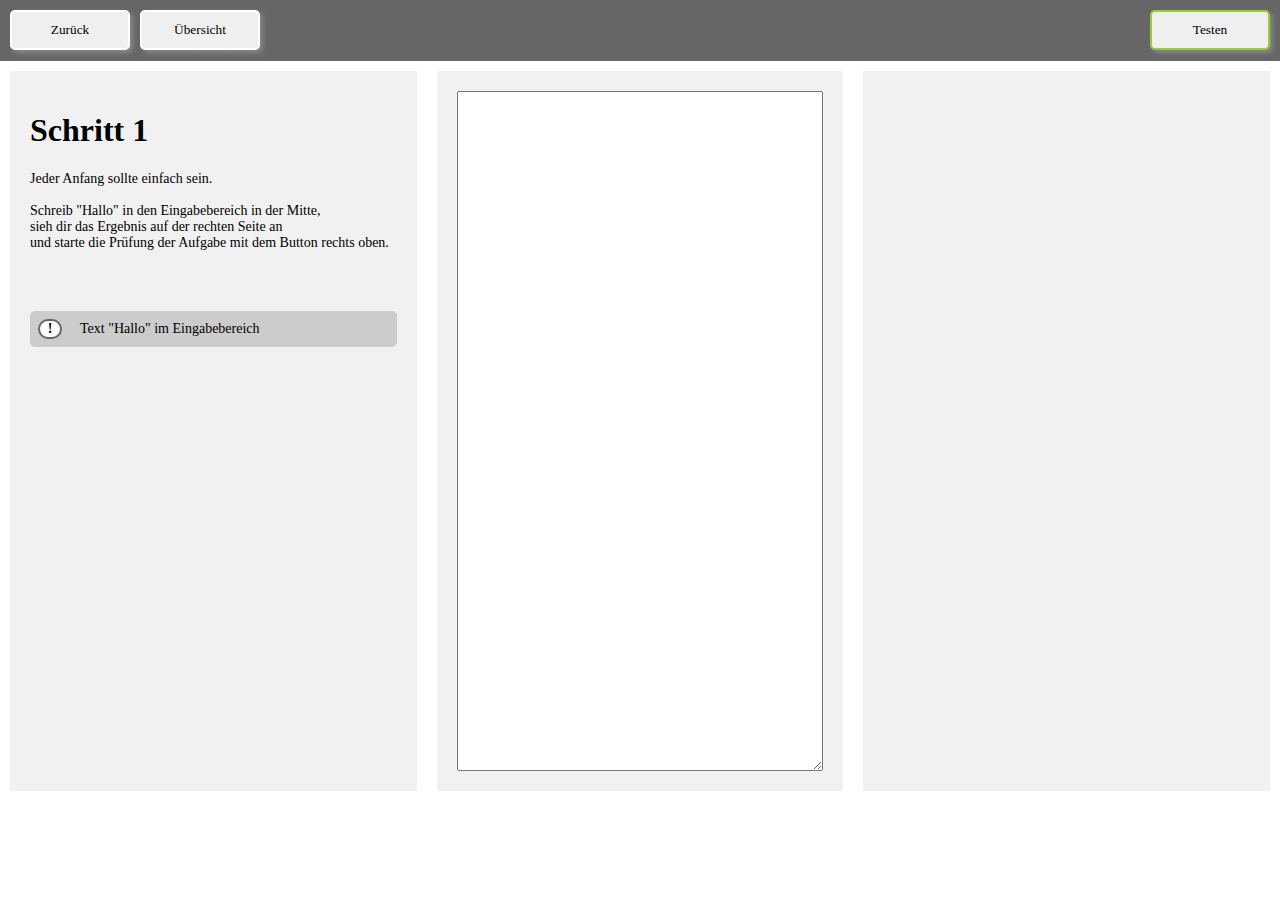
==== stages/stage1.html @ 4c7ec002 "Initial commit" ====
<!doctype html>
<html lang="de">
<head>
    <meta charset="UTF-8">
    <meta name="viewport"
          content="width=device-width, user-scalable=no, initial-scale=1.0, maximum-scale=1.0, minimum-scale=1.0">
    <meta http-equiv="X-UA-Compatible" content="ie=edge">
    <title>Document</title>
    <script src="../scripts/jquery-3.6.0.min.js"></script>
    <link rel="stylesheet" href="../css/main.css">
    <script src="../scripts/main.js"></script>
    <script>
        window.test=() => {
            if (val().trim()=="Hallo") correct(); else fail("Text \"Hallo\" im Eingabebereich");
        }
    </script>
</head>
<body>
    <div id="headline">
        <button class="back">Zur&uuml;ck</button>
        <button class="index">&Uuml;bersicht</button>
        <button class="test">Testen</button>
        <span class="clear"></span>
    </div>
    <div class="flex3">
        <div id="exercise_description">
            <h1>Schritt 1</h1>
            <p>Jeder Anfang sollte einfach sein. <br><br>Schreib "Hallo" in den Eingabebereich in der Mitte, <br>sieh dir das Ergebnis auf der rechten Seite an <br>und starte die Prüfung der Aufgabe mit dem Button rechts oben.</p>
            <p><br><br></p>
            <p class="task">Text "Hallo" im Eingabebereich</p>
        </div>
        <div id="exercise_workspace">
            <textarea></textarea>
        </div>
        <div id="exercise_result"></div>
    </div>
    <div id="feedback"></div>
</body>
</html>
---- css/main.css ----
* {
    font-family:verdana;
}

html, body {
    margin: 0;
    padding: 0;
}

p {
    font-size:14px;
}

div.index {
    width: 450px;
    margin: 10px auto;
    text-align: center;
}

div.index a {
    display: block;
    text-decoration: none;
    width: 100%;
    padding: 10px 25px;
    border: 1px solid yellowgreen;
    border-radius: 5px;
    box-shadow: 3px 3px 5px #888;
    margin: 10px;
    background-color: #fff;
    text-align: left;
    box-sizing: border-box;
}

div.index a:hover {
    box-shadow: 3px 3px 5px #bbb;
}

.task::before {
    content: "!";
    position: absolute;
    left: 8px;
    color: #000;
    font-weight: bold;
    background-color: #fff;
    border-radius: 10px;
    width: 20px;
    text-align: center;
    border: 2px solid #666;
    top: 8px;
}

.task {
    background-color: #ccc;
    padding: 10px;
    padding-left: 10px;
    border-radius: 5px;
    padding-left: 50px;
    position:relative;
}

button {
    display:block;
    border-radius:5px;
    box-shadow:3px 3px 5px #888;
    min-width:120px;
    text-align:center;
    padding:10px;
    border:2px solid #fff;
    cursor:pointer;
}

button.back, button.index {
    float: left;
    margin-right:10px;
}

button.test {
    float:right;
    border:2px solid yellowgreen;
}

.clear {
    clear:both;
    display:block;
    height:1px;
}

#headline {
    display:block;
    width:100%;

    box-sizing:border-box;
    background-color:#666;
    color:#fff;

    padding:10px;
}

#exercise_description, #exercise_result, #exercise_workspace {
    display:block;
    min-height:80vh;
    width:33vw;
    box-sizing: border-box;
}

#feedback {
    position: absolute;
    display:none;
    top: 30vh;
    text-align: center;
    background-color: #fff;
    left: 20vw;
    width: 60vw;
    box-sizing: border-box;
    border-radius: 10px;
    border: 4px solid gray;
    padding: 20px;
}

#feedback.correct {
    border: 4px solid yellowgreen;
    cursor: pointer;
}

#feedback.failed::before {
    position: absolute;
    content:"Die folgende Prüfung ist fehlgeschlagen:";
    color:#aaa;
    top:10px;
    left:10px;
    font-style:italic;
    font-size:12px;
}

#feedback.failed {
    padding-top:40px;
    border: 4px solid indianred;
    cursor:pointer;
}

.flex3 {
    display: flex;
}

.flex3 > div {
    background-color: #f1f1f1;
    margin: 10px;
    padding: 20px;
}

textarea {
    width: 100%;
    box-sizing: border-box;
    height: 100%;
}

.tag::before {
    content: "<";
    color: #00881c;
    font-weight: bold;
}

.tag::after {
    content: ">";
    color: #00881c;
    font-weight: bold;
}

.tag {
    background-color: #ccc;
    display: inline-block;
    padding: 5px;
    margin-left: 3px;
    margin-right: 3px;
    border-radius: 5px;
    color: #00881c;
}
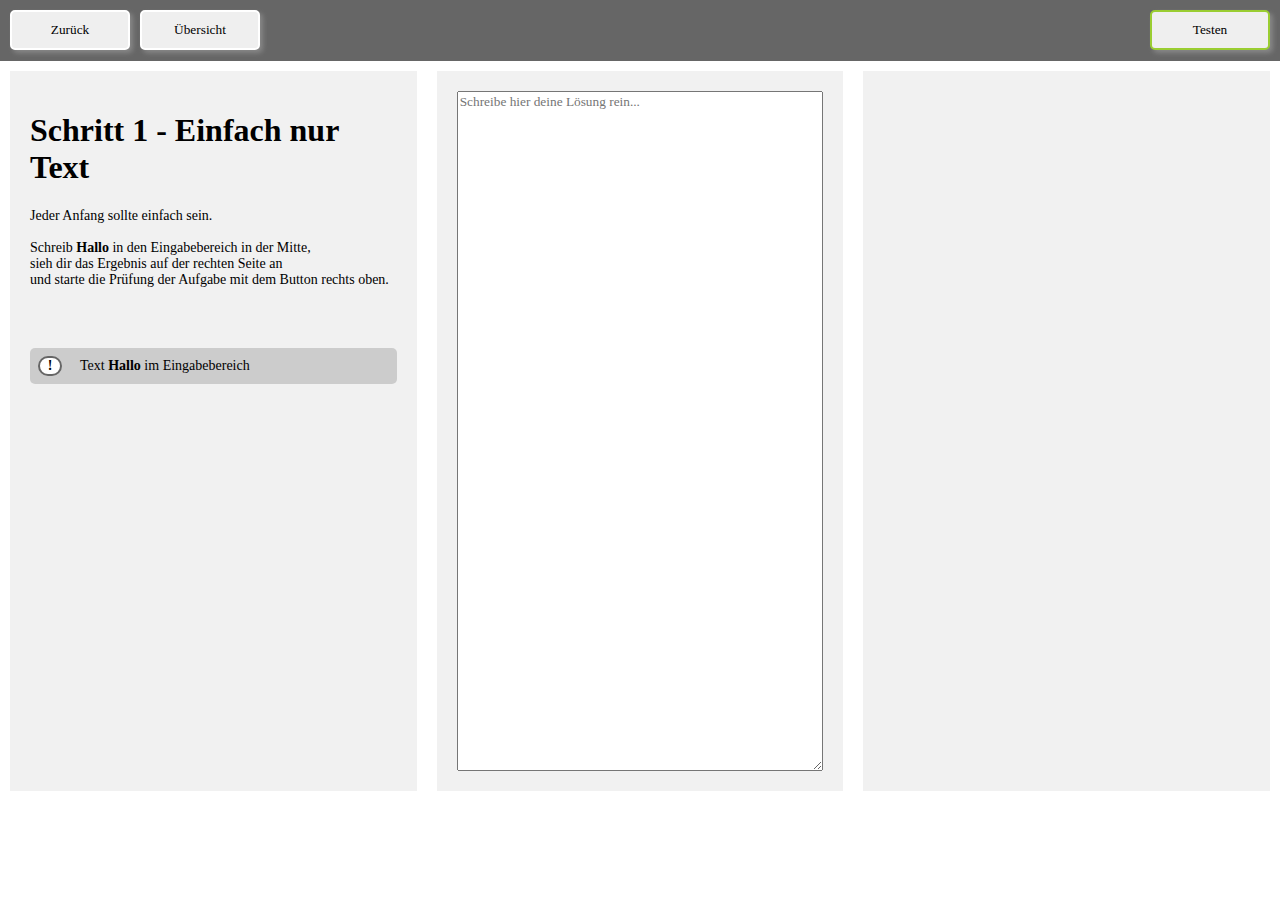
==== commit d936a2a7: "add stage 3-6, val now lowercase" ====
--- a/stages/stage1.html
+++ b/stages/stage1.html
@@ -11,7 +11,7 @@
     <script src="../scripts/main.js"></script>
     <script>
         window.test=() => {
-            if (val().trim()=="Hallo") correct(); else fail("Text \"Hallo\" im Eingabebereich");
+            if (val()=="hallo") correct(); else fail("Text \"Hallo\" im Eingabebereich");
         }
     </script>
 </head>
@@ -24,13 +24,13 @@
     </div>
     <div class="flex3">
         <div id="exercise_description">
-            <h1>Schritt 1</h1>
-            <p>Jeder Anfang sollte einfach sein. <br><br>Schreib "Hallo" in den Eingabebereich in der Mitte, <br>sieh dir das Ergebnis auf der rechten Seite an <br>und starte die Prüfung der Aufgabe mit dem Button rechts oben.</p>
+            <h1>Schritt 1 - Einfach nur Text</h1>
+            <p>Jeder Anfang sollte einfach sein. <br><br>Schreib <b>Hallo</b> in den Eingabebereich in der Mitte, <br>sieh dir das Ergebnis auf der rechten Seite an <br>und starte die Prüfung der Aufgabe mit dem Button rechts oben.</p>
             <p><br><br></p>
-            <p class="task">Text "Hallo" im Eingabebereich</p>
+            <p class="task">Text <b>Hallo</b> im Eingabebereich</p>
         </div>
         <div id="exercise_workspace">
-            <textarea></textarea>
+            <textarea placeholder="Schreibe hier deine Lösung rein..."></textarea>
         </div>
         <div id="exercise_result"></div>
     </div>
--- a/css/main.css
+++ b/css/main.css
@@ -1,6 +1,8 @@
 * {
     font-family:verdana;
 }
+
+a { color:#000; }
 
 html, body {
     margin: 0;
@@ -166,10 +168,10 @@
     font-weight: bold;
 }
 
-.tag {
+.tag, .marked {
     background-color: #ccc;
     display: inline-block;
-    padding: 5px;
+    padding: 0px 5px;
     margin-left: 3px;
     margin-right: 3px;
     border-radius: 5px;
